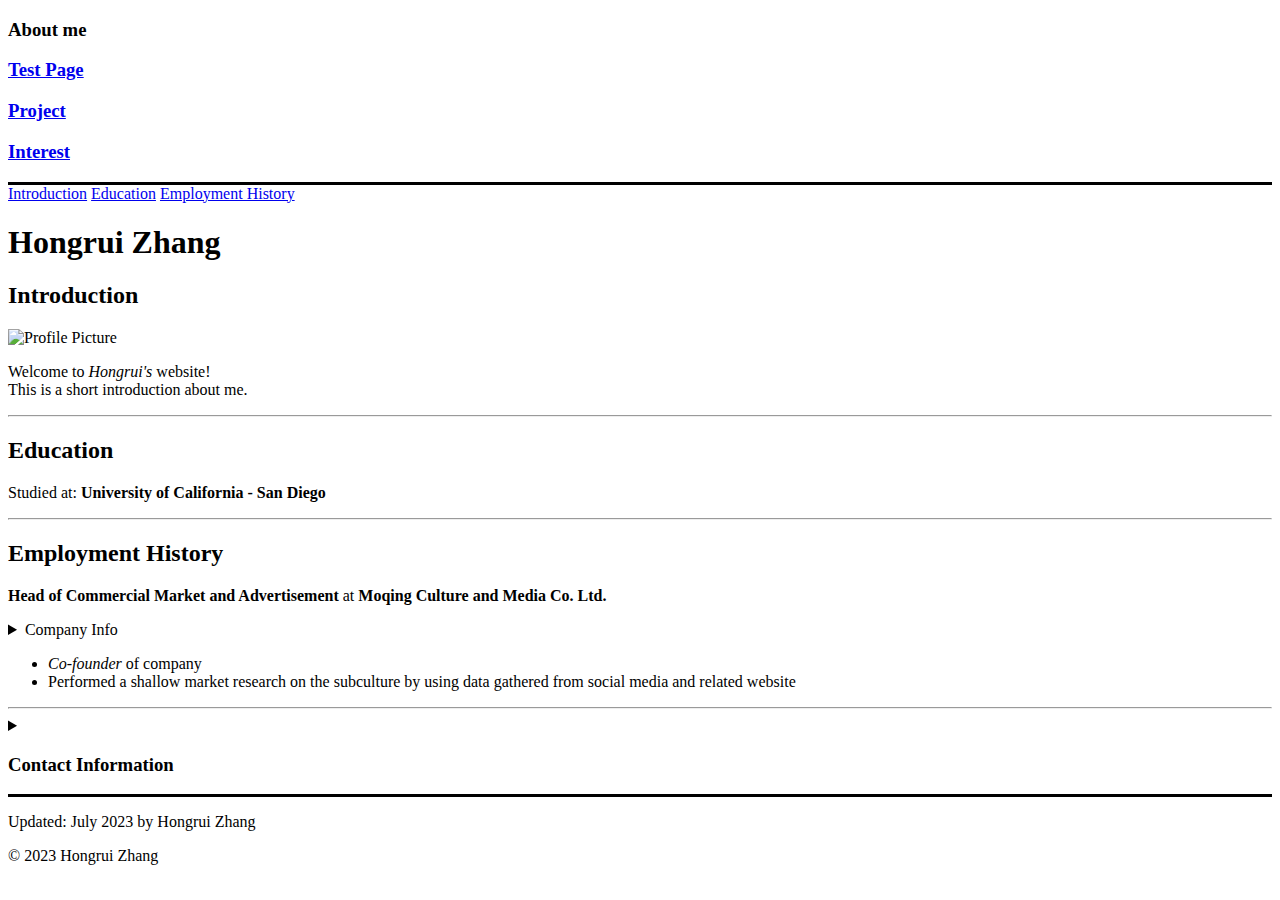
==== index.HTML @ ef9c7edc "Version 1" ====
<!DOCTYPE html>
<html lang="en">

<head>
    <meta charset="utf-8" />
    <title>Hongrui Zhang</title>
    <link href="images/web_icon.ico" rel="icon"/>

    <style>
        header {border-style: none none solid none;}
        footer {border-style: solid none none none;}
    </style>
</head>

<body>
    <header>
        <h3>About me</h3>
        <a href="test.html"><h3>Test Page</h3></a>
        <a href="project.html"><h3>Project</h3> </a>
        <a href="interest.html"><h3>Interest</h3></a>
    </header>

    <nav>
        <a href="#Introduction">Introduction</a>
        <a href="#Education">Education</a>
        <a href="#Employment">Employment History</a>
    </nav>

    <main>
        <h1>Hongrui Zhang</h1>

        <section id="Introduction">
            <h2>Introduction</h2>
            <picture>
                <source srcset="ProfilePic.webp" type="image/webp">
                <img src="ProfilePic.jpeg" alt="Profile Picture" />
            </picture>
            <p>Welcome to <i>Hongrui's</i> website! <br>This is a short introduction about me.</p>
        </section>
        <hr>
        <section id="Education" class="Education">
            <h2>Education</h2>
            <p>Studied at: <strong><b>University of California - San Diego</b></strong></p>
        </section>
        <hr>
        <section id="Employment">
            <h2>Employment History</h2>
            <p><strong>Head of Commercial Market and Advertisement</strong> at <b>Moqing Culture and Media Co. Ltd.</b>
                <aside><details>
                    <summary>Company Info</summary>
                    <p>This company that is made for designing community conventions and events</p>
                </details></aside>
                <ul>
                    <li><em>Co-founder</em> of company</li>
                    <li>Performed a shallow market research on the subculture by using data gathered from social media and related website</li>
                </ul>
            </p>
        </section>
        <hr>
        <section id=" ContactInfo">
            <details>
                <summary><h3>Contact Information</h3></summary>
                <p>Email: hoz006@ucsd.com</p>
            </details>
        </section>

    </main>



    <footer>
        <p>Updated: July 2023 by Hongrui Zhang</p>
        
        <p>&copy; 2023 Hongrui Zhang</p>
    </footer>
</body>

</html>
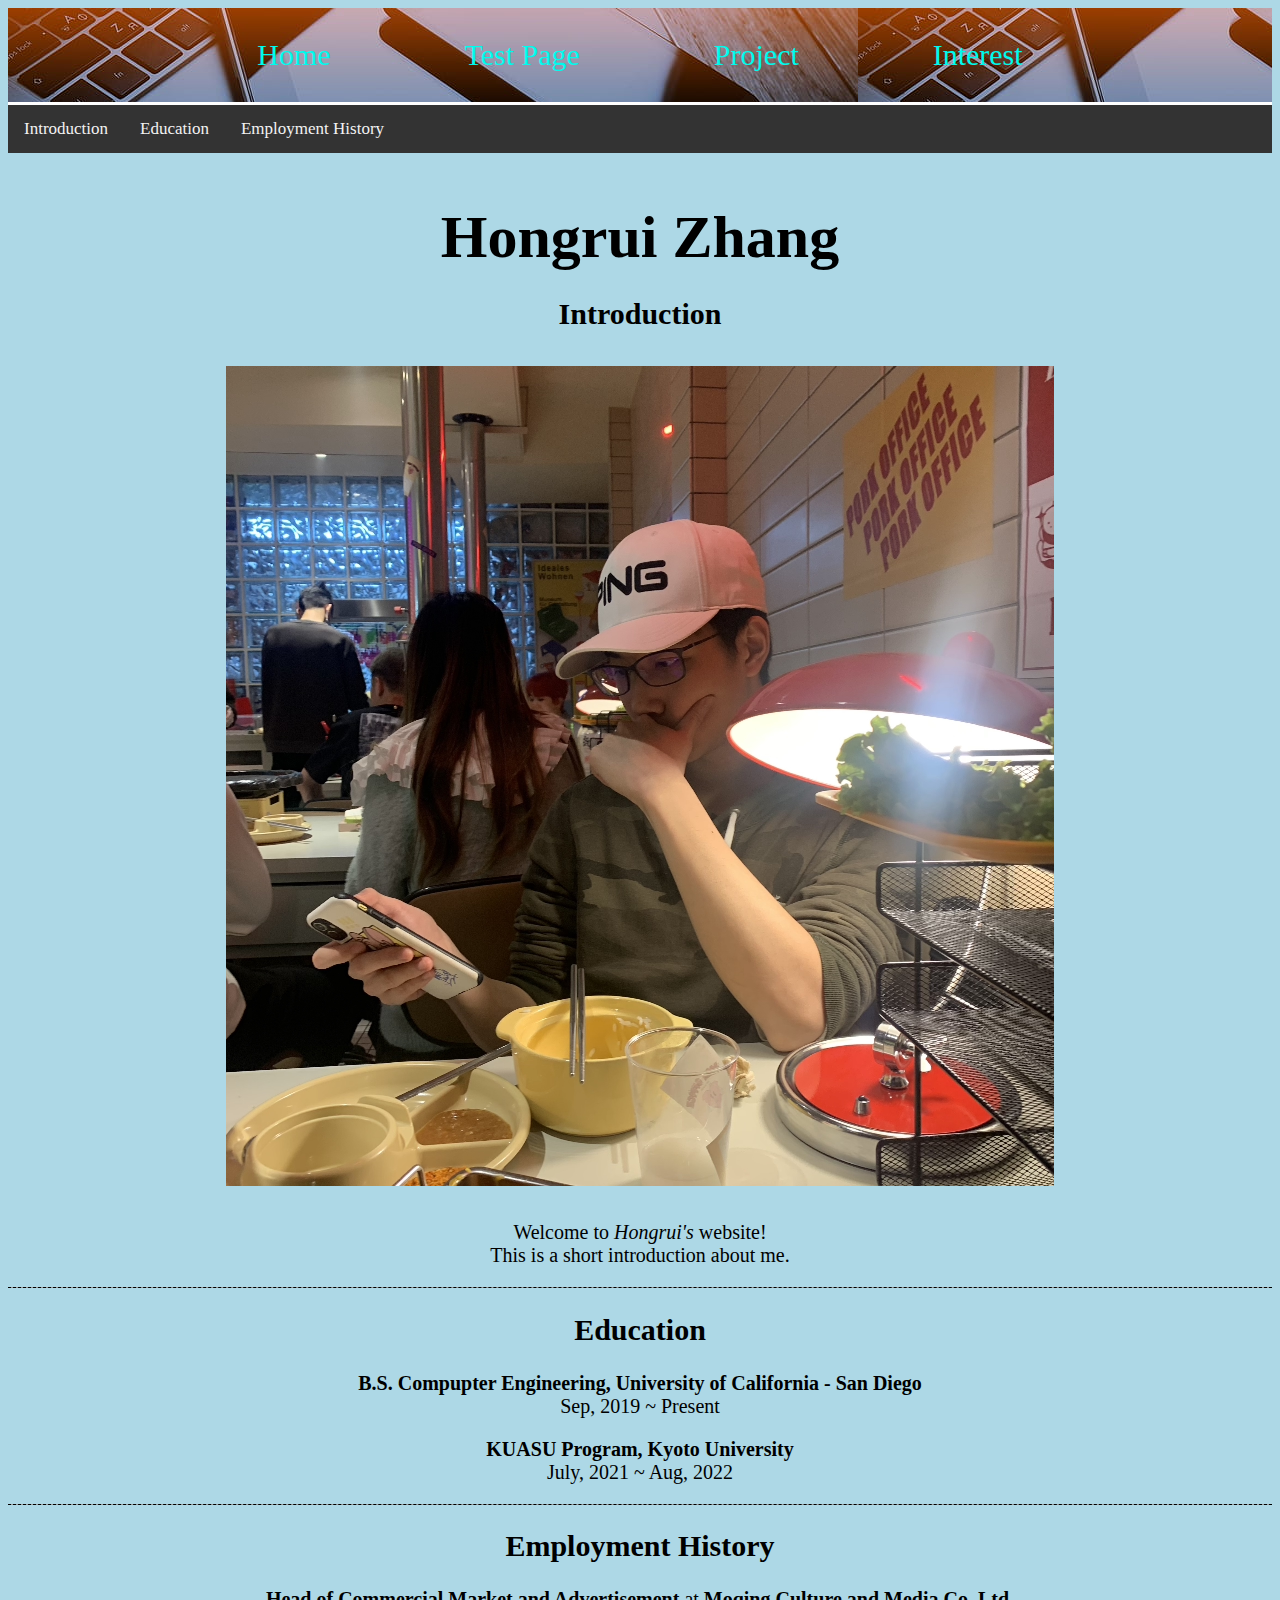
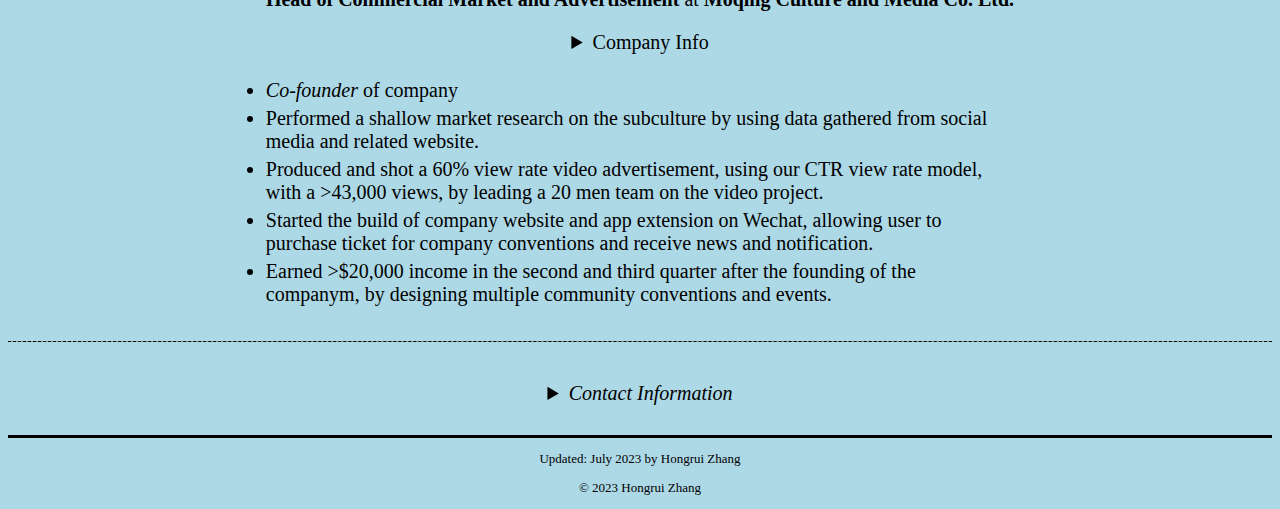
==== commit 9289d3cf: "CSS layer built" ====
--- a/index.HTML
+++ b/index.HTML
@@ -3,8 +3,16 @@
 
 <head>
     <meta charset="utf-8" />
+    <meta name="description" content="Personal portfolio page for Hongrui Zhang" />
+	<meta name="keywords" content="HTML, CSS, JavaScript, Portfolio, Resume" />
+    <meta name="author" content="Hongrui Zhang" />
+    <meta name="viewport" content="width=device-width, initial-scale=1.0" />
+    
     <title>Hongrui Zhang</title>
     <link href="images/web_icon.ico" rel="icon"/>
+    <link rel="stylesheet" media="screen and (min-width: 1024px)" href="styles/main.css"/>
+    <link rel="stylesheet" media="screen and (min-width: 680px) and (max-width: 1023px)" href="styles/tablet.css"/>
+    <link rel="stylesheet" media="screen and (max-width: 679px)" href="styles/mobile.css"/>
 
     <style>
         header {border-style: none none solid none;}
@@ -14,10 +22,10 @@
 
 <body>
     <header>
-        <h3>About me</h3>
-        <a href="test.html"><h3>Test Page</h3></a>
-        <a href="project.html"><h3>Project</h3> </a>
-        <a href="interest.html"><h3>Interest</h3></a>
+        <a href="index.html">Home</a>
+        <a href="test.html">Test Page</a>
+        <a href="project.html">Project </a>
+        <a href="interest.html">Interest</a>
     </header>
 
     <nav>
@@ -26,21 +34,50 @@
         <a href="#Employment">Employment History</a>
     </nav>
 
+
     <main>
-        <h1>Hongrui Zhang</h1>
+        <a href="#Introduction" id="scroll-to-top">Top</a>
+        <h1 class="Title">Hongrui Zhang</h1>
 
         <section id="Introduction">
             <h2>Introduction</h2>
             <picture>
-                <source srcset="ProfilePic.webp" type="image/webp">
-                <img src="ProfilePic.jpeg" alt="Profile Picture" />
+                <source 
+                    srcset="images/mid_profile_pic.avif"
+                    sizes="(min-width: 680px) and (max-width: 1023px) 800w"
+                    type="image/avif">
+                <source 
+                    srcset="images/mid_profile_pic.webp"
+                    sizes="(min-width: 680px) and (max-width: 1023px) 800w"
+                    type="image/webp">
+                <source 
+                    srcset="images/wide_profile_pic.avif"
+                    sizes="(min-width: 1024px) 1024w"
+                    type="image/avif">
+                <source 
+                    srcset="images/profile_pic.avif"
+                    sizes="(max-width: 679px) 679w"
+                    type="image/avif">
+                <source 
+                    srcset="images/wide_profile_pic.webp"
+                    sizes="(min-width: 1024px) 1024w"
+                    type="image/webp">
+                <source 
+                    srcset="images/profile_pic.webp"
+                    sizes="(max-width: 679px) 679w"
+                    type="image/webp">
+                <img 
+                    srcset="images/profile_pic.jpg"
+                    src="images/profile_pic.jpg"
+                    alt="Profile Picture"/>
             </picture>
             <p>Welcome to <i>Hongrui's</i> website! <br>This is a short introduction about me.</p>
         </section>
         <hr>
         <section id="Education" class="Education">
             <h2>Education</h2>
-            <p>Studied at: <strong><b>University of California - San Diego</b></strong></p>
+            <p><strong>B.S. Compupter Engineering, <b>University of California - San Diego</b></strong><br>Sep, 2019 ~ Present</p>
+            <p><strong>KUASU Program, <b>Kyoto University</b></strong><br>July, 2021 ~ Aug, 2022</p>
         </section>
         <hr>
         <section id="Employment">
@@ -52,14 +89,16 @@
                 </details></aside>
                 <ul>
                     <li><em>Co-founder</em> of company</li>
-                    <li>Performed a shallow market research on the subculture by using data gathered from social media and related website</li>
+                    <li>Performed a shallow market research on the subculture by using data gathered from social media and related website.</li>
+                    <li>Produced and shot a 60% view rate video advertisement, using our CTR view rate model, with a >43,000 views, by leading a 20 men team on the video project.</li>
+                    <li>Started the build of company website and app extension on Wechat, allowing user to purchase ticket for company conventions and receive news and notification.</li>
+                    <li>Earned >$20,000 income in the second and third quarter after the founding of the companym, by designing multiple community conventions and events.</li>
                 </ul>
-            </p>
         </section>
         <hr>
-        <section id=" ContactInfo">
+        <section id="ContactInfo">
             <details>
-                <summary><h3>Contact Information</h3></summary>
+                <summary><em>Contact Information</em></summary>
                 <p>Email: hoz006@ucsd.com</p>
             </details>
         </section>
--- a/styles/main.css
+++ b/styles/main.css
@@ -0,0 +1,143 @@
+/* main.css */
+
+html,
+body {
+  background-color: lightblue;
+}
+@font-face {
+  font-family: "Literata";
+  font-style: normal;
+  font-weight: 400;
+  src: url("../fonts/Literata/static/Literata-Regular.ttf") format("truetype");
+}
+@font-face {
+  font-family: "Literata";
+  font-style: bold;
+  font-weight: 400;
+  src: url("../fonts/Literata/static/Literata-Bold.ttf") format("truetype");
+}
+@font-face {
+  font-family: "Literata";
+  font-style: italic;
+  font-weight: 400;
+  src: url("../fonts/Literata/static/Literata-Italic.ttf") format("truetype");
+}
+@font-face {
+    font-family: "Catamaran", Helvetica, sans-serif;
+    font-style: black;
+    font-weight: 400;
+    src: url("../fonts/Catamaran/static/Catamaran-Black.ttf") format("truetype");
+}
+@font-face {
+    font-family: "Alegreya", "Brush Script MT", cursive;
+    src: url("../fonts/Alegreya/static/Alegreya-BoldItalic.ttf");
+}
+@font-face {
+    font-family: "Rasa", Helvetica, sans-serif;
+    src: url("../fonts/Rasa/static/Rasa-Regular.ttf");
+}
+
+/****** header ******/
+header {
+  background-image: url("../images/background.jpg");
+  background-color: #fcfcdc;
+  text-align: center;
+  padding: 30px 0;
+  font-family: "Literata", serif;
+  color: white;
+  font-family: "Catamaran";
+  font-size: 30px;
+}
+
+#scroll-to-top {
+    display: none;
+}
+
+header a {
+    padding: 0 5%;
+    color: #00faed;
+    text-decoration: none;
+}
+
+header a:hover {
+    background-color: #ddd;
+    color: black;
+}
+
+nav {
+    overflow: hidden;
+    background-color: #333;
+}
+
+nav a {
+    float: left;
+    color: #f2f2f2 ;
+    text-align: center;
+    padding: 14px 16px;
+    text-decoration: none;
+    font-size: 17px;
+}
+  
+nav a:hover {
+    background-color: #ddd;
+    color: black;
+}
+  
+
+header hr {
+  width: 30%;
+}
+
+/****** main content ******/
+img{
+  margin: 10px;
+  max-width: 80%;
+}
+
+.Title {
+    font-family: "Catamaran";
+    font-style: bold;
+    font-size: 60px;
+    text-align: center;
+    margin-block-start: 50px;
+    margin-bottom: 0px;
+}
+
+h2 {
+    font-family: "Alegreya";
+}
+
+main {
+  font-family: "Rasa";
+  font-size: 20px;
+  text-align: center;
+}
+
+ul {
+  border-radius: 4px;
+  margin: 0 auto;
+  padding: 20px;
+  text-align: left;
+  width: 60%;
+}
+
+ul li {
+  margin: 5px;
+}
+
+#ContactInfo {
+    padding: 30px 0;
+}
+
+hr {
+    border: 0;
+    border-bottom: 1px dashed #000;
+    background: #999;
+}
+
+/****** footer ******/
+footer {
+  font-family: "Rasa";
+  font-size: small;
+  text-align: center;
+}--- a/styles/tablet.css
+++ b/styles/tablet.css
@@ -0,0 +1,158 @@
+/* main.css */
+
+html,
+body {
+  background-color: lightblue;
+}
+@font-face {
+  font-family: "Literata";
+  font-style: normal;
+  font-weight: 400;
+  src: url("../fonts/Literata/static/Literata-Regular.ttf") format("truetype");
+}
+@font-face {
+  font-family: "Literata";
+  font-style: bold;
+  font-weight: 400;
+  src: url("../fonts/Literata/static/Literata-Bold.ttf") format("truetype");
+}
+@font-face {
+  font-family: "Literata";
+  font-style: italic;
+  font-weight: 400;
+  src: url("../fonts/Literata/static/Literata-Italic.ttf") format("truetype");
+}
+@font-face {
+    font-family: "Catamaran", Helvetica, sans-serif;
+    font-style: black;
+    font-weight: 400;
+    src: url("../fonts/Catamaran/static/Catamaran-Black.ttf") format("truetype");
+}
+@font-face {
+    font-family: "Alegreya", "Brush Script MT", cursive;
+    src: url("../fonts/Alegreya/static/Alegreya-BoldItalic.ttf");
+}
+@font-face {
+    font-family: "Rasa", Helvetica, sans-serif;
+    src: url("../fonts/Rasa/static/Rasa-Regular.ttf");
+}
+
+/****** header ******/
+header {
+  background-image: url("../images/background.jpg");
+  background-color: #fcfcdc;
+  text-align: center;
+  padding: 30px 0;
+  font-family: "Literata", serif;
+  color: white;
+  font-family: "Catamaran";
+  font-size: 30px;
+}
+
+header a {
+    padding: 0 5%;
+    color: #00faed;
+    text-decoration: none;
+}
+
+header a:hover {
+    background-color: #ddd;
+    color: black;
+}
+
+nav {
+    overflow: hidden;
+    background-color: #333;
+    display: flex;
+    flex-wrap: wrap;
+    justify-content: space-around;
+}
+
+nav a {
+    color: #f2f2f2 ;
+    text-align: center;
+    padding: 10px;
+    text-decoration: none;
+    font-size: 17px;
+    width: 48%; /* two links per row */
+}
+
+nav a:hover {
+    background-color: #ddd;
+    color: black;
+}
+
+header hr {
+  width: 50%;
+}
+
+/****** main content ******/
+img{
+  margin: 10px;
+  max-width: 90%; /* allow image to use up to 90% of the screen width */
+}
+
+.Title {
+    font-family: "Catamaran";
+    font-style: bold;
+    font-size: 40px; /* slightly larger for tablets */
+    text-align: center;
+    margin-block-start: 30px;
+    margin-bottom: 0px;
+}
+
+h2 {
+    font-family: "Alegreya";
+    font-size: 25px; /* larger font for tablet */
+}
+
+main {
+  font-family: "Rasa";
+  font-size: 20px;
+  text-align: center;
+}
+
+ul {
+  margin: 0 auto;
+  padding: 15px;
+  text-align: left;
+  width: 50%; /* take up half the screen width */
+}
+
+ul li {
+  margin: 5px;
+}
+
+#scroll-to-top {
+  position: fixed; 
+  bottom: 20px; 
+  right: 30px; 
+  z-index: 99; 
+  border: none; 
+  outline: none;
+  background-color: #333; 
+  color: white; 
+  cursor: pointer; 
+  padding: 15px;
+  border-radius: 4px; 
+  font-size: 18px;
+  text-decoration: none;
+}
+
+hr {
+  border: 0;
+  border-bottom: 1px dashed #000;
+  background: #999;
+}
+
+#ContactInfo {
+  padding: 30px 0;
+}
+
+
+/****** footer ******/
+footer {
+  font-family: "Rasa";
+  font-size: small;
+  text-align: center;
+}--- a/styles/mobile.css
+++ b/styles/mobile.css
@@ -0,0 +1,167 @@
+/* main.css */
+
+html,
+body {
+  background-color: lightblue;
+}
+@font-face {
+  font-family: "Literata";
+  font-style: normal;
+  font-weight: 400;
+  src: url("../fonts/Literata/static/Literata-Regular.ttf") format("truetype");
+}
+@font-face {
+  font-family: "Literata";
+  font-style: bold;
+  font-weight: 400;
+  src: url("../fonts/Literata/static/Literata-Bold.ttf") format("truetype");
+}
+@font-face {
+  font-family: "Literata";
+  font-style: italic;
+  font-weight: 400;
+  src: url("../fonts/Literata/static/Literata-Italic.ttf") format("truetype");
+}
+@font-face {
+    font-family: "Catamaran", Helvetica, sans-serif;
+    font-style: black;
+    font-weight: 400;
+    src: url("../fonts/Catamaran/static/Catamaran-Black.ttf") format("truetype");
+}
+@font-face {
+    font-family: "Alegreya", "Brush Script MT", cursive;
+    src: url("../fonts/Alegreya/static/Alegreya-BoldItalic.ttf");
+}
+@font-face {
+    font-family: "Rasa", Helvetica, sans-serif;
+    src: url("../fonts/Rasa/static/Rasa-Regular.ttf");
+}
+
+/****** header ******/
+header {
+  background-image: url("../images/background.jpg");
+  background-color: #fcfcdc;
+  text-align: center;
+  font-family: "Literata", serif;
+  color: white;
+  font-family: "Catamaran";
+  display: flex;
+  justify-content: space-around;
+  flex-direction: column;
+  align-items: center; 
+  padding: 10px 0;
+  font-size: 20px;
+}
+
+
+
+header a {
+    padding: 10px 0;
+    color: #00faed;
+    text-decoration: none;
+}
+
+header a:hover {
+    background-color: #ddd;
+    color: black;
+}
+
+
+nav {
+  overflow: hidden;
+  background-color: #333;
+  display: flex;
+  flex-direction: column;
+  align-items: center;
+}
+
+nav a {
+  color: #f2f2f2;
+  text-align: center;
+  padding: 10px;
+  text-decoration: none;
+  font-size: 17px;
+  width: 100%;
+  text-align: center;
+}
+
+nav a:hover {
+  background-color: #ddd;
+  color: black;
+}
+
+header hr {
+width: 80%;
+}
+
+/****** main content ******/
+img {
+margin: 0px;
+max-width: 100%;
+}
+
+.Title {
+  font-family: "Catamaran";
+  font-style: bold;
+  font-size: 24px;
+  text-align: center;
+  margin-block-start: 30px;
+  margin-bottom: 0px;
+}
+
+h2 {
+  font-family: "Alegreya";
+  font-size: 20px;
+}
+
+main {
+font-family: "Rasa";
+font-size: 16px;
+text-align: center;
+padding: 0 10px;
+}
+
+ul {
+margin: 0 auto;
+padding: 10px;
+text-align: left;
+width: 90%;
+}
+
+ul li {
+margin: 3px;
+}
+
+
+#scroll-to-top {
+  position: fixed; 
+  bottom: 20px; 
+  right: 30px; 
+  z-index: 99; 
+  border: none; 
+  outline: none;
+  background-color: #333; 
+  color: white; 
+  cursor: pointer; 
+  padding: 15px;
+  border-radius: 4px; 
+  font-size: 18px;
+  text-decoration: none;
+}
+
+hr {
+  border: 0;
+  border-bottom: 1px dashed #000;
+  background: #999;
+}
+
+#ContactInfo {
+  padding: 10px 0;
+}
+
+/****** footer ******/
+footer {
+  font-family: "Rasa";
+  font-size: small;
+  text-align: center;
+}